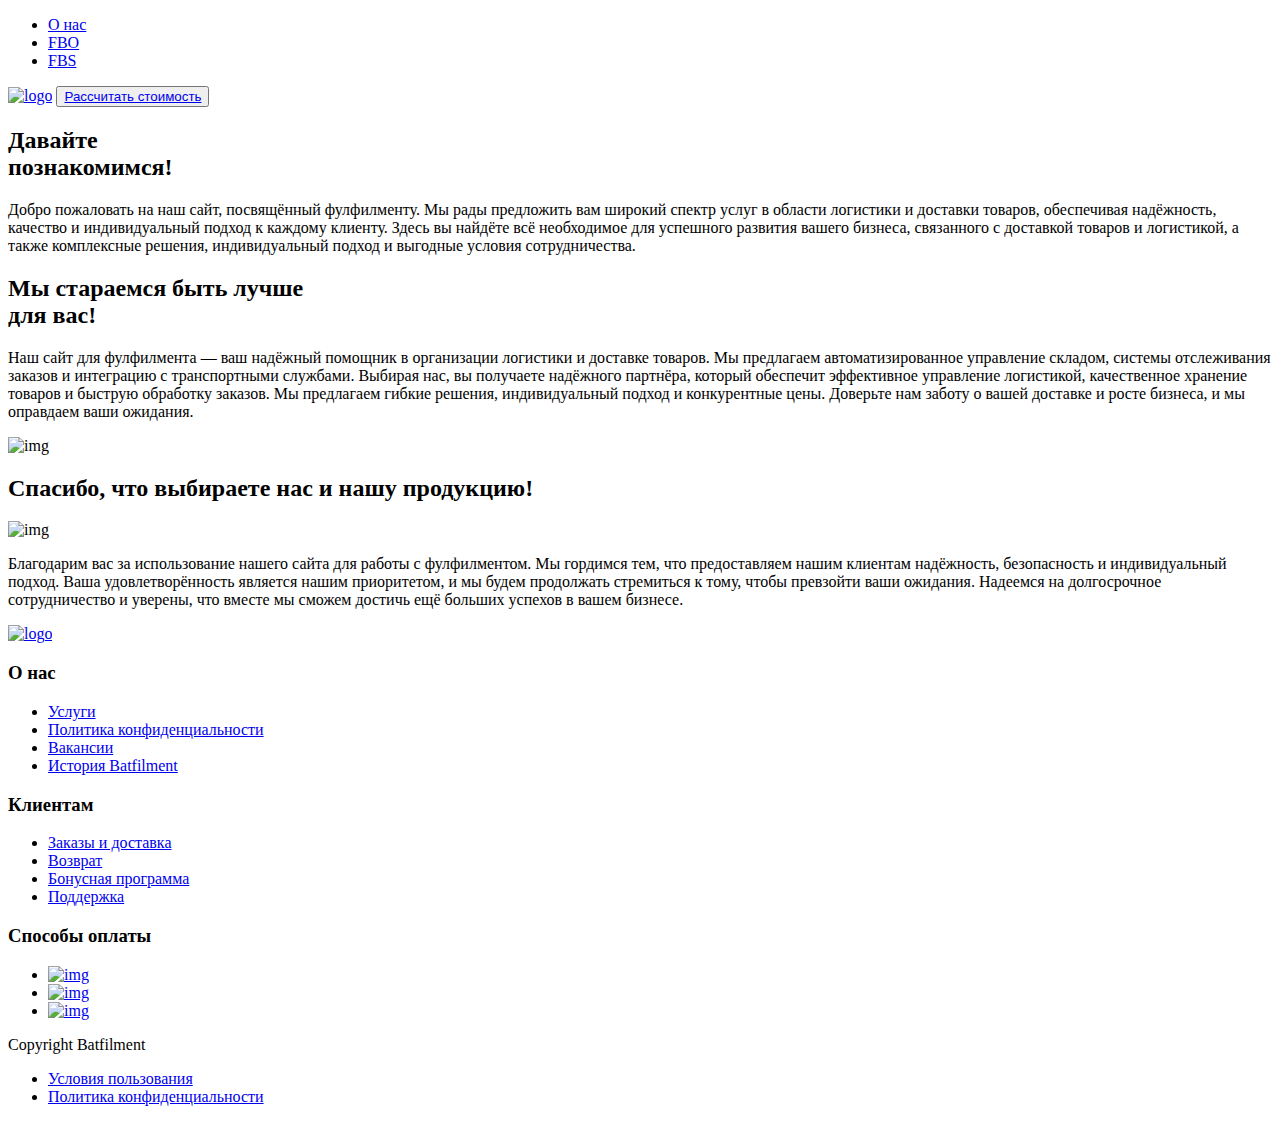
==== pages/about.html @ fe04e3ab "Update about.html" ====
<!DOCTYPE html>
<html lang="en">
<head>
    <meta charset="UTF-8">
    <meta name="viewport" content="width=device-width, initial-scale=1.0">
    <title>Batfilment</title>
    <link rel="stylesheet" href="../css/main.css">
</head>
<body>
    <header class="header">
        <div class="container">
            <div class="header-nav">
                <nav class="nav">
                        <ul class="nav-list">
                            <li class="nav-item"><a href="../pages/about.html" class="nav-link">О нас</a></li>
                            <li class="nav-item"><a href="../pages/fbo.html" class="nav-link">FBO</a></li>
                            <li class="nav-item"><a href="../pages/fbs.html" class="nav-link">FBS</a></li>
                        </ul>
                    <a href="/index.html"><img src="../img/logo.svg" class="logo" alt="logo"></a>
                    <button><a href="../pages/calculation.html" class="nav-link">Рассчитать стоимость</a></button>
                </nav>
            </div>
        </div>

    </header>
    <main>
        <section class="section-about">
            <div class="texts">
                <div class="container">
                    <div class="text-dating">
                        <h2>Давайте <br>познакомимся!</h2>
                        <p>Добро пожаловать на наш сайт, посвящённый фулфилменту. Мы рады предложить вам широкий спектр услуг в области логистики и доставки товаров, обеспечивая надёжность, качество и индивидуальный подход к каждому клиенту. Здесь вы найдёте всё необходимое для успешного развития вашего бизнеса, связанного с доставкой товаров и логистикой, а также комплексные решения, индивидуальный подход и выгодные условия сотрудничества.</p>
                    </div>
                </div>
                <div class="container">
                    <div class="text-trying">
                        <div class="text-trying-text">
                            <h2>Мы стараемся быть лучше <br>для вас!</h2>
                            <p>Наш сайт для фулфилмента — ваш надёжный помощник в организации логистики и доставке товаров. Мы предлагаем автоматизированное управление складом, системы отслеживания заказов и интеграцию с транспортными службами. Выбирая нас, вы получаете надёжного партнёра, который обеспечит эффективное управление логистикой, качественное хранение товаров и быструю обработку заказов. Мы предлагаем гибкие решения, индивидуальный подход и конкурентные цены. Доверьте нам заботу о вашей доставке и росте бизнеса, и мы оправдаем ваши ожидания.</p>
                        </div>
                        <div class="text-trying-img">
                            <img src="../img/copter.svg" alt="img">
                        </div>
                    </div>
                </div>
            </div>
            <div class="gratitude">
                <div class="container">
                    <h2>Спасибо, что выбираете нас и нашу продукцию!</h2>
                    <img src="../img/header1.png" alt="img">
                    <p>Благодарим вас за использование нашего сайта для работы с фулфилментом.
                        Мы гордимся тем, что предоставляем нашим клиентам надёжность, безопасность и индивидуальный подход. Ваша удовлетворённость является нашим приоритетом, и мы будем продолжать стремиться к тому, чтобы превзойти ваши ожидания.
                        Надеемся на долгосрочное сотрудничество и уверены, что вместе мы сможем достичь ещё больших успехов в вашем бизнесе.</p>
                </div>
            </div>
        </section>
    </main>
    
    <footer class="footer">
        <div class="container">
            <div class="footer-content">
                <div class="footer-logo">
                    <a href="../index.html"><img src="../img/logo.svg" alt="logo"></a>
                </div>
                <div class="footer-nav-wrapper">
                    <div class="footer-nav">
                        <h3 class="footer-nav-title">О нас</h3>
                        <ul class="footer-nav-list">
                            <li><a href="#">Услуги</a></li>
                            <li><a href="#">Политика конфиденциальности</a></li>
                            <li><a href="#">Вакансии</a></li>
                            <li><a href="#">История Batfilment</a></li>
                        </ul>
                    </div>
                    <div class="footer-nav">
                        <h3 class="footer-nav-title">Клиентам</h3>
                        <ul class="footer-nav-list">
                            <li><a href="#">Заказы и доставка</a></li>
                            <li><a href="#">Возврат</a></li>
                            <li><a href="#">Бонусная программа</a></li>
                            <li><a href="#">Поддержка</a></li>
                        </ul>
                    </div>
                    <div class="footer-nav">
                        <h3 class="footer-nav-title">Способы оплаты</h3>
                        <ul class="footer-nav-list">
                            <li><a href="#"><img src="../img/mir.png" alt="img"></a></li>
                            <li><a href="#"><img src="../img/visa.png" alt="img"></a></li>
                            <li><a href="#"><img src="../img/mastercard.png" alt="img"></a></li>
                        </ul>
                    </div>
                </div>
            </div>
            <div class="footer-copyright">
                <p class="footer-copyright-text">Copyright Batfilment</p>
                <ul class="footer-copyright-list">
                    <li><a href="#">Условия пользования</a></li>
                    <li><a href="#">Политика конфиденциальности</a></li>
                </ul>
            </div>
        </div>
    </footer>
    <script src="../js/script.js"></script>
</body>
</html>
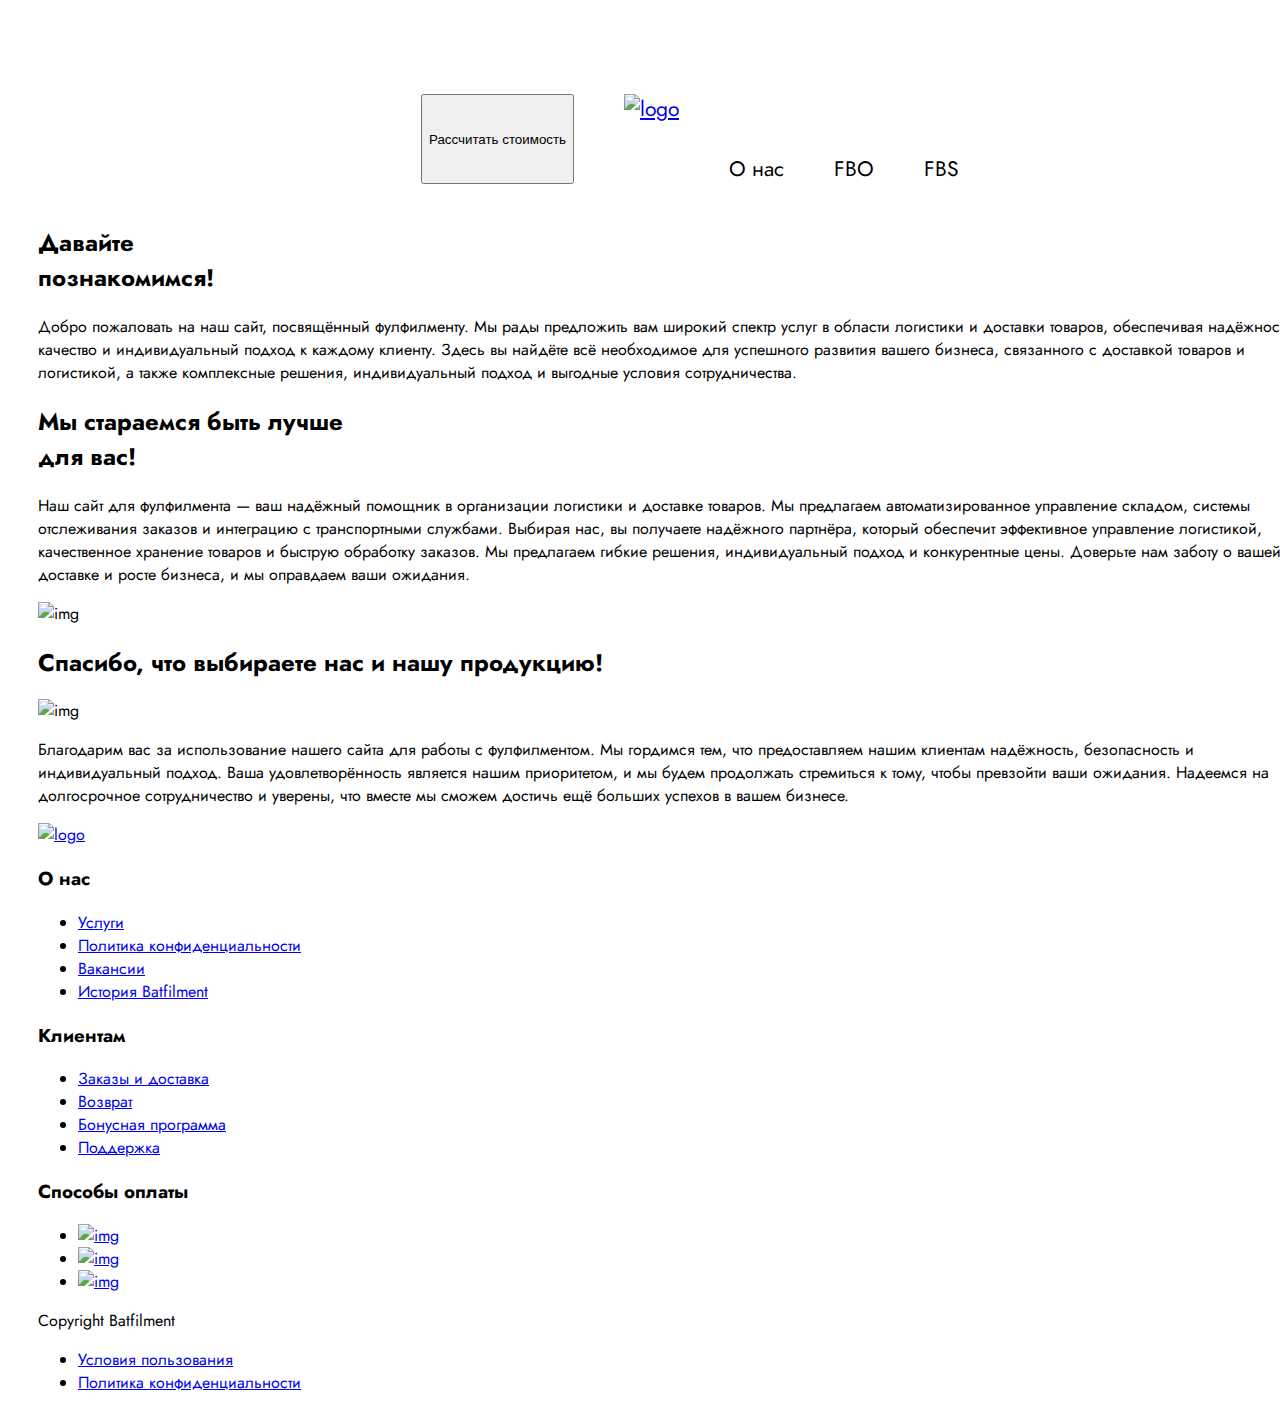
==== commit 2c8ce493: "Add files via upload" ====
--- a/pages/about.html
+++ b/pages/about.html
@@ -11,13 +11,13 @@
         <div class="container">
             <div class="header-nav">
                 <nav class="nav">
-                        <ul class="nav-list">
-                            <li class="nav-item"><a href="../pages/about.html" class="nav-link">О нас</a></li>
-                            <li class="nav-item"><a href="../pages/fbo.html" class="nav-link">FBO</a></li>
-                            <li class="nav-item"><a href="../pages/fbs.html" class="nav-link">FBS</a></li>
-                        </ul>
-                    <a href="/index.html"><img src="../img/logo.svg" class="logo" alt="logo"></a>
-                    <button><a href="../pages/calculation.html" class="nav-link">Рассчитать стоимость</a></button>
+                    <ul class="nav-list">
+                        <button><a href="./calculation.html" class="nav-link">Рассчитать стоимость</a></button>
+                        <a href="../index.html"><img src="../img/logo.svg" class="logo" alt="logo"></a>
+                        <li class="nav-item"><a href="./about.html" class="nav-link">О нас</a></li>
+                        <li class="nav-item"><a href="./fbo.html" class="nav-link">FBO</a></li>
+                        <li class="nav-item"><a href="./fbs.html" class="nav-link">FBS</a></li>
+                    </ul>
                 </nav>
             </div>
         </div>
@@ -60,7 +60,7 @@
         <div class="container">
             <div class="footer-content">
                 <div class="footer-logo">
-                    <a href="../index.html"><img src="../img/logo.svg" alt="logo"></a>
+                    <a href="./index.html"><img src="../img/logo.svg" alt="logo"></a>
                 </div>
                 <div class="footer-nav-wrapper">
                     <div class="footer-nav">
@@ -102,4 +102,4 @@
     </footer>
     <script src="../js/script.js"></script>
 </body>
-</html>
+</html>--- a/css/main.css
+++ b/css/main.css
@@ -0,0 +1,147 @@
+@import url('https://fonts.googleapis.com/css2?family=Jost:ital,wght@0,100..900;1,100..900&display=swap');
+@import "./reset.css";
+@import './footer.css';
+@import './carousel.css';
+/* @import './nav.css'; */
+@import './about.css';
+@import './fbonfbs.css';
+
+body {
+  font-family: "Jost", sans-serif;
+}
+
+
+.container {
+    max-width: 1350px;
+    width: 100%;
+    padding: 0 30px;
+    margin: 0 auto;
+}
+
+
+/* header */
+
+.header {
+    padding-top: 65px;
+}
+
+.header-nav {
+    align-items: center;
+}
+
+.nav {
+    display: grid;
+}
+
+.nav-list {
+    display: flex;
+    justify-content: center;
+    column-gap: 50px;
+    font-weight: 400;
+    font-size: 21px;
+}
+
+.nav-item {
+    list-style-type: none;
+    padding-top: 60px;
+}
+
+.nav-link {
+    text-decoration: none;
+    color: black;
+
+}
+
+
+/* header poster */
+
+.header-content {
+    padding-top: 40px;
+}
+
+.header-text {
+    max-width: 433px;
+    position: absolute;
+    padding: 85px 40px;
+}
+
+.header-text h2 {
+    font-weight: 700;
+    font-size: 32px;
+    text-transform: uppercase;
+}
+
+
+/* services */
+
+.services {
+    padding: 85px 0;
+}
+
+.services h2 {
+    display: flex;
+    margin-bottom: 30px;
+    font-weight: 700;
+    font-size: 32px;
+    justify-content: center;
+    text-transform: uppercase;
+    color: #333;
+}
+
+.service-row {
+    display: flex;
+    column-gap: 85px;
+    row-gap: 60px;
+    flex-wrap: wrap;
+}
+
+.service-card h3 {
+    display: flex;
+    justify-content: center;
+    font-weight: 400;
+    font-size: 21px;
+    color: #333;
+}
+
+/* FBO and FBS */
+
+.fbonfbs-block {
+    display: flex;
+    margin-bottom: 110px;
+}
+
+.fbonfbs-row {
+    display: flex;
+    justify-content: space-between;
+    align-items: flex-end;
+}
+
+.fbonfbs-link {
+    color: #333;;
+    text-decoration: none;
+    font-weight: 700;
+    font-size: 32px;
+    display: flex;
+    justify-content: center;
+    text-transform: uppercase;
+}
+
+.fbonfbs-img {
+    border-radius: 30px;
+    box-shadow: 0 4px 8px rgba(0, 0, 0, 0.2);
+    margin-right: 150px;
+}
+
+.fbonfbs-text {
+    display: flex;
+    justify-content: space-around;
+    max-width: 800px;
+    border-radius: 30px;
+    /* box-shadow: 0 4px 8px rgba(0, 0, 0, 0.2); */
+}
+
+.fbonfbs-text p {
+    text-align: center;
+    font-size: 21px;
+    padding: 50px 30px;
+}